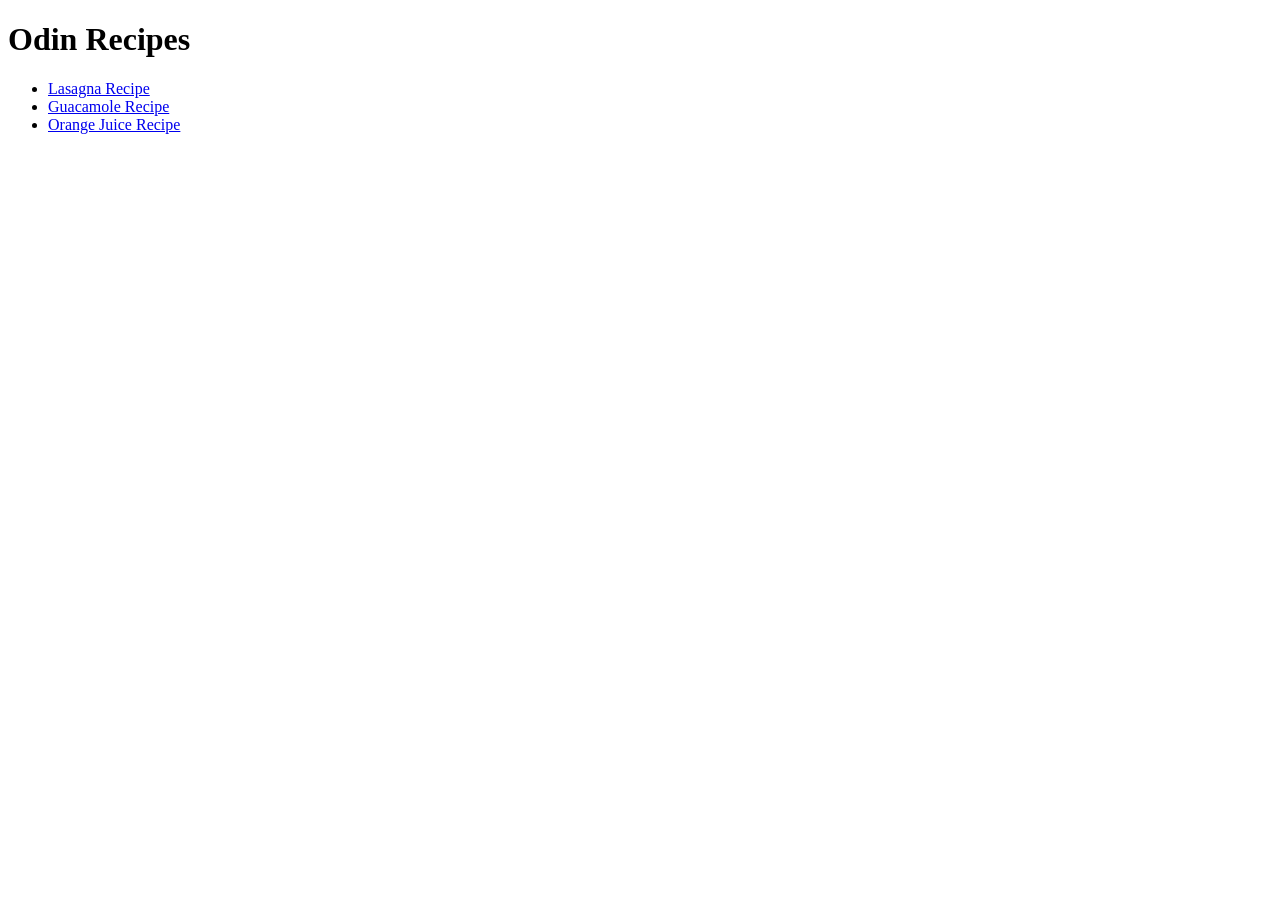
==== index.html @ 3f9185ca "changed index.html title metadata" ====
<!DOCTYPE html>
<html lang="en">
<head>
    <meta charset="UTF-8">
    <meta name="viewport" content="width=device-width, initial-scale=1.0">
    <title>Recipes</title>
</head>
<body>
    <h1>Odin Recipes</h1>
    <ul>
        <li>
            <a href="./recipes/lasagna.html">Lasagna Recipe</a>
        </li>

        <li>
            <a href="./recipes/guacamole.html">Guacamole Recipe</a>
        </li>

        <li>
            <a href="./recipes/orange-juice.html">Orange Juice Recipe</a>
        </li>
    </ul>
</body>
</html>
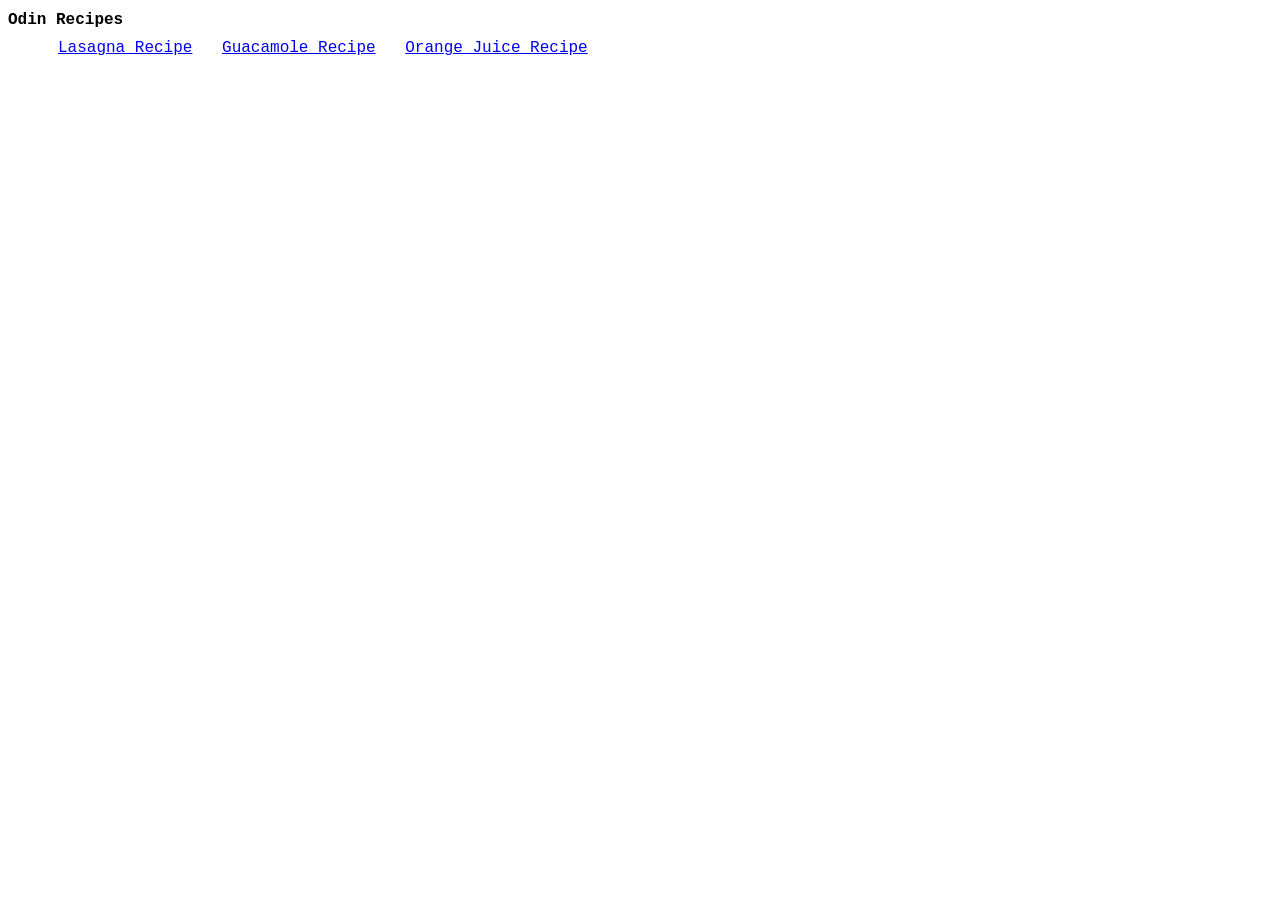
==== commit 7d3dcc4c: "vertical to horizontal list" ====
--- a/index.html
+++ b/index.html
@@ -3,22 +3,31 @@
 <head>
     <meta charset="UTF-8">
     <meta name="viewport" content="width=device-width, initial-scale=1.0">
+    <link rel="stylesheet" href="./style.css">
     <title>Recipes</title>
 </head>
 <body>
     <h1>Odin Recipes</h1>
-    <ul>
-        <li>
-            <a href="./recipes/lasagna.html">Lasagna Recipe</a>
-        </li>
-
-        <li>
-            <a href="./recipes/guacamole.html">Guacamole Recipe</a>
-        </li>
-
-        <li>
-            <a href="./recipes/orange-juice.html">Orange Juice Recipe</a>
-        </li>
-    </ul>
+    <div>
+        <ul class="home-list">
+            <li class="home-list">
+                <div class="home-list home-list-div">
+                    <a href="./recipes/lasagna.html">Lasagna Recipe</a>
+                </div>
+            </li>
+    
+            <li class="home-list home-list-div">
+                <div class="home-list">
+                    <a href="./recipes/guacamole.html">Guacamole Recipe</a>
+                </div>
+            </li>
+    
+            <li class="home-list home-list-div">
+                <div class="home-list">
+                    <a href="./recipes/orange-juice.html">Orange Juice Recipe</a>
+                </div>
+            </li>
+        </ul>
+    </div>
 </body>
 </html>
--- a/style.css
+++ b/style.css
@@ -0,0 +1,13 @@
+* {
+    box-sizing: border-box;
+    font-size: 16px;
+    font-family: 'Courier New', Courier, monospace;
+}
+
+.home-list {
+    display: inline;
+}
+
+.home-list-div {
+    margin: 10px;
+}
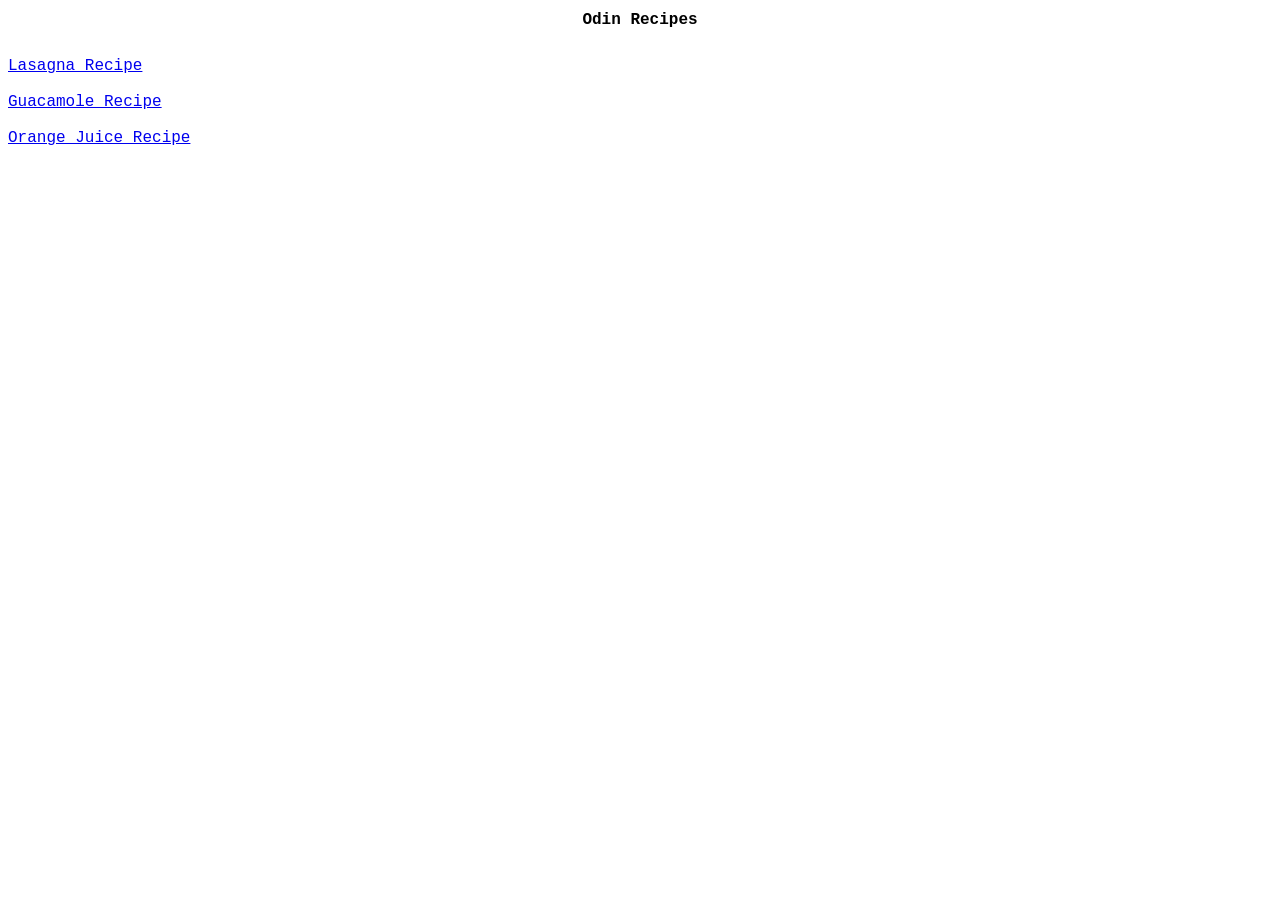
==== commit 9e76632e: "quebrou tudo, nao ta mais horizontal" ====
--- a/index.html
+++ b/index.html
@@ -12,19 +12,34 @@
         <ul class="home-list">
             <li class="home-list">
                 <div class="home-list home-list-div">
-                    <a href="./recipes/lasagna.html">Lasagna Recipe</a>
+                    <div class="home-list-text">
+                        <a href="./recipes/lasagna.html">Lasagna Recipe</a>
+                    </div>
+                    <!-- <div class="home-list-image">
+
+                    </div> -->
                 </div>
             </li>
     
             <li class="home-list home-list-div">
                 <div class="home-list">
-                    <a href="./recipes/guacamole.html">Guacamole Recipe</a>
+                    <div home-list-text>
+                        <a href="./recipes/guacamole.html">Guacamole Recipe</a>
+                    </div>
+                    <!-- <div class="home-list-image">
+
+                    </div> -->
                 </div>
             </li>
     
             <li class="home-list home-list-div">
                 <div class="home-list">
-                    <a href="./recipes/orange-juice.html">Orange Juice Recipe</a>
+                    <div home-list-text>
+                        <a href="./recipes/orange-juice.html">Orange Juice Recipe</a>
+                        <!-- <div class="home-list-image">
+
+                        </div> -->
+                    </div>
                 </div>
             </li>
         </ul>
--- a/style.css
+++ b/style.css
@@ -10,4 +10,8 @@
 
 .home-list-div {
     margin: 10px;
+}
+
+h1 {
+    text-align: center;
 }
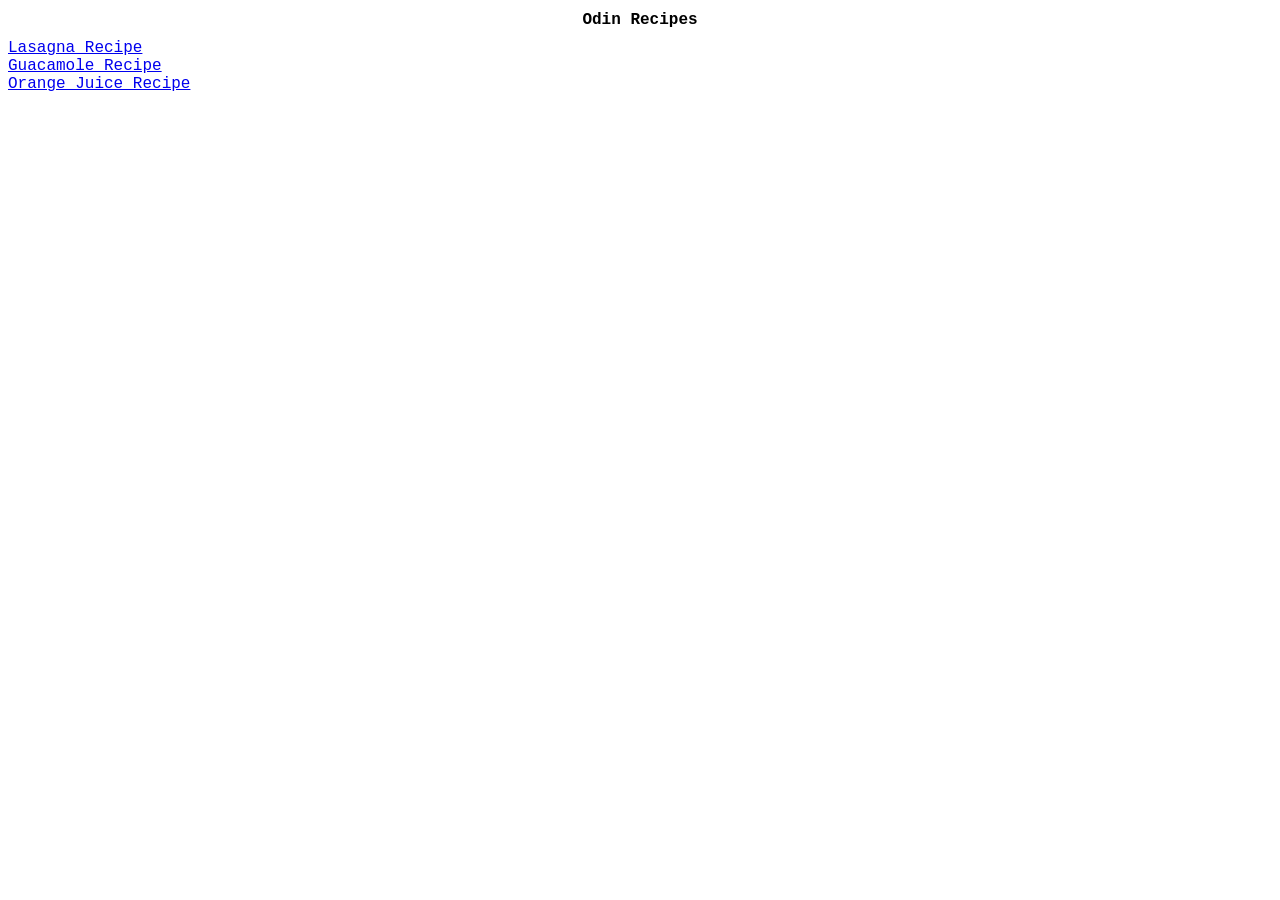
==== commit 8c46d5c8: "por que nao funciona de jeito nenhum?" ====
--- a/index.html
+++ b/index.html
@@ -8,41 +8,34 @@
 </head>
 <body>
     <h1>Odin Recipes</h1>
-    <div>
-        <ul class="home-list">
-            <li class="home-list">
-                <div class="home-list home-list-div">
-                    <div class="home-list-text">
-                        <a href="./recipes/lasagna.html">Lasagna Recipe</a>
-                    </div>
-                    <!-- <div class="home-list-image">
+    
+    
+    <div class="home-list">
+        <div>
+            <a href="./recipes/lasagna.html">Lasagna Recipe</a>
+        </div>
+        <div>
+            <!-- dialogo -->
+        </div>
+    </div>
+    
+    <div class="home-list">
+        <div>
+            <a href="./recipes/guacamole.html">Guacamole Recipe</a>
+        </div>
+        <div>
+            <!-- dialogo -->
+        </div>
+    </div>
 
-                    </div> -->
-                </div>
-            </li>
-    
-            <li class="home-list home-list-div">
-                <div class="home-list">
-                    <div home-list-text>
-                        <a href="./recipes/guacamole.html">Guacamole Recipe</a>
-                    </div>
-                    <!-- <div class="home-list-image">
+    <div class="home-list">
+        <div>
+            <a href="./recipes/orange-juice.html">Orange Juice Recipe</a>
+        </div>
+        <div>
+            <!-- dialogo -->
+        </div>
+    </div>
 
-                    </div> -->
-                </div>
-            </li>
-    
-            <li class="home-list home-list-div">
-                <div class="home-list">
-                    <div home-list-text>
-                        <a href="./recipes/orange-juice.html">Orange Juice Recipe</a>
-                        <!-- <div class="home-list-image">
-
-                        </div> -->
-                    </div>
-                </div>
-            </li>
-        </ul>
-    </div>
 </body>
 </html>
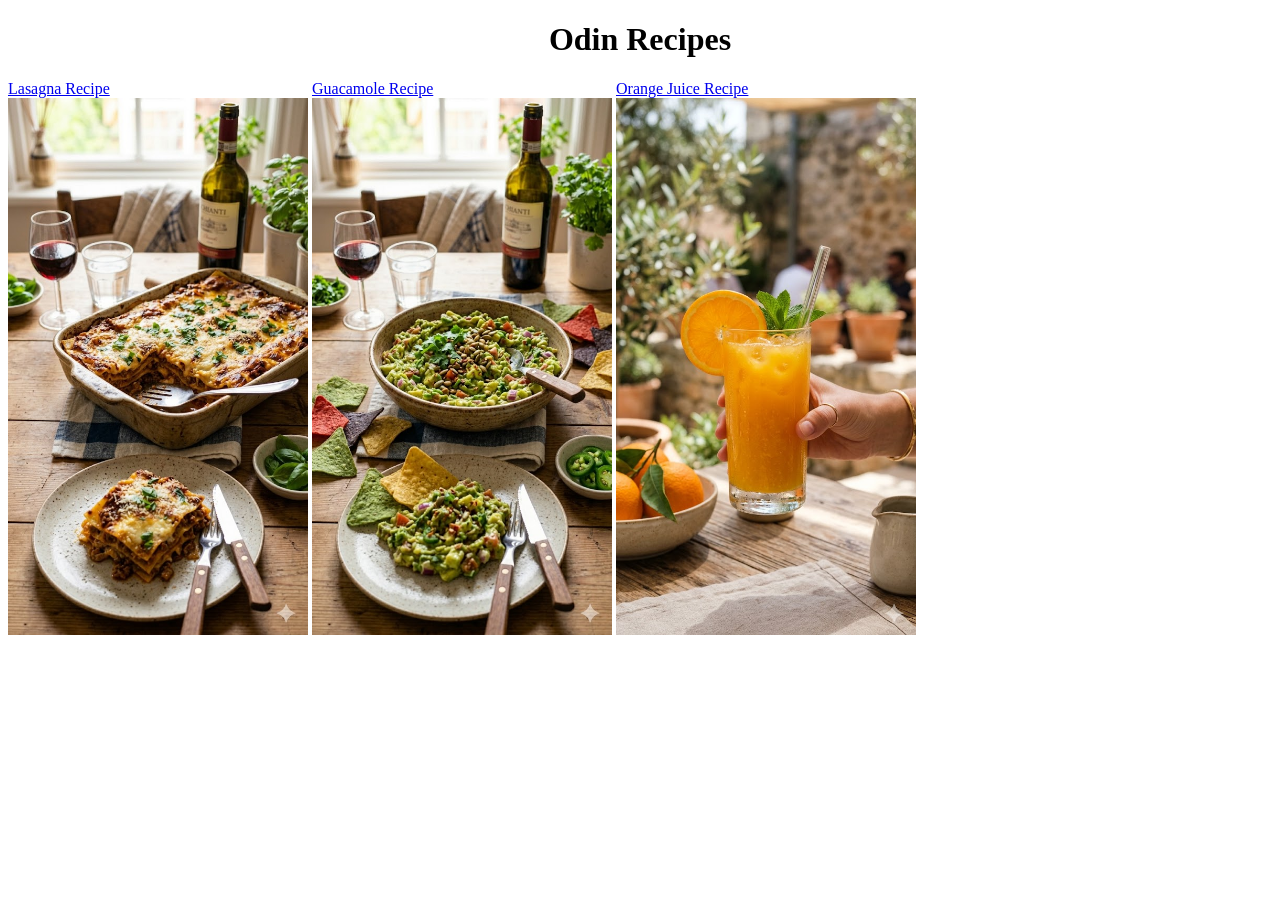
==== commit 79197745: "cards, finally" ====
--- a/index.html
+++ b/index.html
@@ -8,34 +8,32 @@
 </head>
 <body>
     <h1>Odin Recipes</h1>
+
+    <div>
+
+        <div class="card">
+            <div>
+                <a href="./recipes/lasagna.html">Lasagna Recipe</a>
+            </div>
+            <img src="./img/lasagna-card.jpg" alt="lasagna" width="300px" height="auto">
+        </div>
     
+        <div class="card">
+            <div>
+                <a href="./recipes/guacamole.html">Guacamole Recipe</a>
+            </div>
+            <img src="./img/guacamole-card.jpg" alt="kind guacamole" width="300px" height="auto">
+        </div>
     
-    <div class="home-list">
-        <div>
-            <a href="./recipes/lasagna.html">Lasagna Recipe</a>
+        <div class="card">
+            <div>
+                <a href="./recipes/orange-juice.html">Orange Juice Recipe</a>
+            </div>
+            <img src="./img/orange-card.jpg" alt="orange" width="300px" height="auto">
         </div>
-        <div>
-            <!-- dialogo -->
-        </div>
-    </div>
-    
-    <div class="home-list">
-        <div>
-            <a href="./recipes/guacamole.html">Guacamole Recipe</a>
-        </div>
-        <div>
-            <!-- dialogo -->
-        </div>
+
     </div>
 
-    <div class="home-list">
-        <div>
-            <a href="./recipes/orange-juice.html">Orange Juice Recipe</a>
-        </div>
-        <div>
-            <!-- dialogo -->
-        </div>
-    </div>
 
 </body>
 </html>
--- a/style.css
+++ b/style.css
@@ -1,17 +1,6 @@
-* {
-    box-sizing: border-box;
-    font-size: 16px;
-    font-family: 'Courier New', Courier, monospace;
-}
-
-.home-list {
-    display: inline;
-}
-
-.home-list-div {
-    margin: 10px;
-}
-
 h1 {
     text-align: center;
+}
+.card { 
+    display: inline-block;
 }
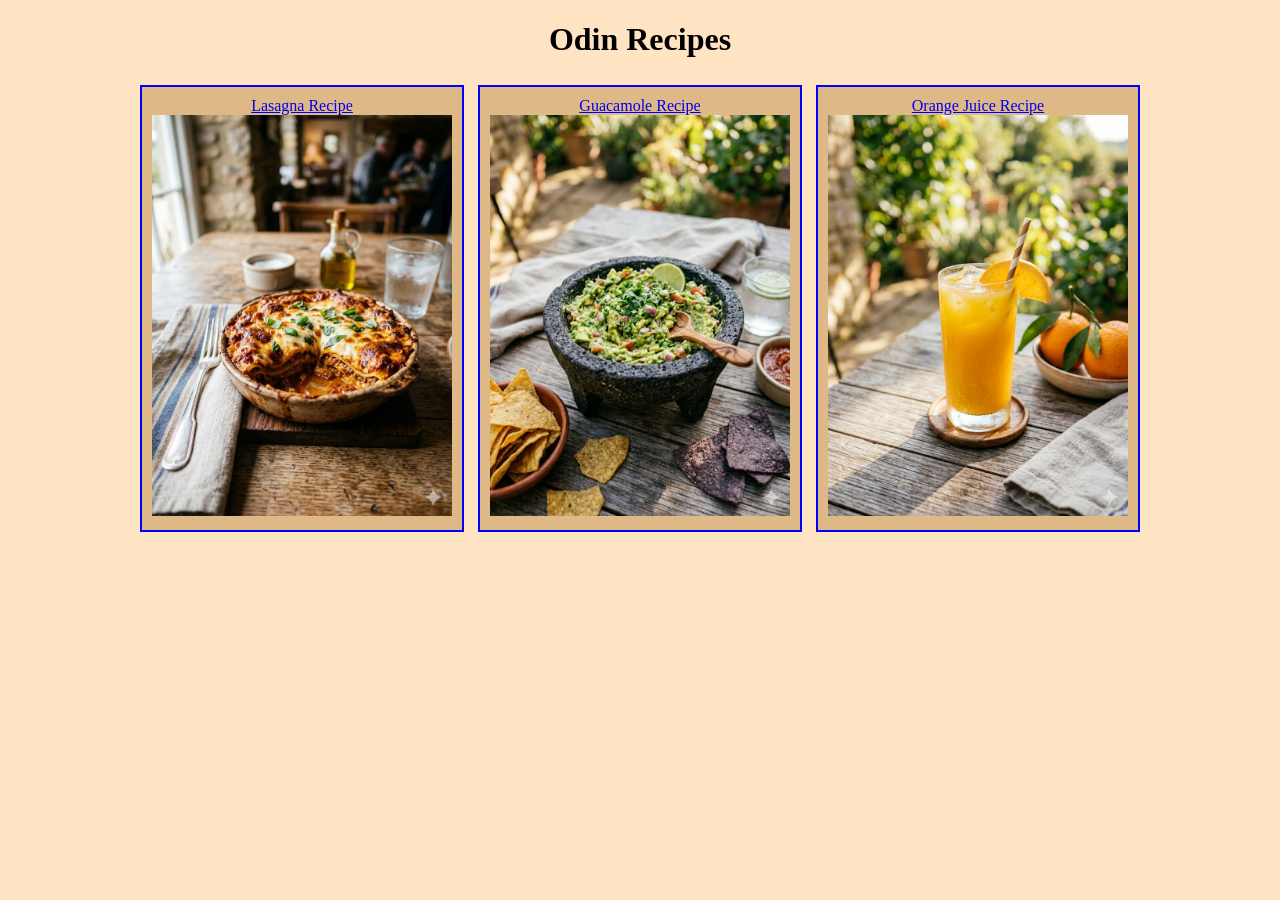
==== commit b3b43a76: "funcionando" ====
--- a/index.html
+++ b/index.html
@@ -9,29 +9,27 @@
 <body>
     <h1>Odin Recipes</h1>
 
-    <div>
-
+    <div class="center">
         <div class="card">
-            <div>
-                <a href="./recipes/lasagna.html">Lasagna Recipe</a>
+            <div class="contend">
+                <a class="buttom" href="./recipes/lasagna.html">Lasagna Recipe</a>
             </div>
             <img src="./img/lasagna-card.jpg" alt="lasagna" width="300px" height="auto">
         </div>
     
         <div class="card">
-            <div>
-                <a href="./recipes/guacamole.html">Guacamole Recipe</a>
+            <div class="contend">
+                <a class="buttom" href="./recipes/guacamole.html">Guacamole Recipe</a>
             </div>
             <img src="./img/guacamole-card.jpg" alt="kind guacamole" width="300px" height="auto">
         </div>
     
         <div class="card">
-            <div>
-                <a href="./recipes/orange-juice.html">Orange Juice Recipe</a>
+            <div class="contend">
+                <a class="buttom" href="./recipes/orange-juice.html">Orange Juice Recipe</a>
             </div>
             <img src="./img/orange-card.jpg" alt="orange" width="300px" height="auto">
         </div>
-
     </div>
 
 
--- a/style.css
+++ b/style.css
@@ -1,6 +1,25 @@
+* {
+    background-color: bisque;
+}
+
 h1 {
     text-align: center;
 }
+
+.card, .contend, .buttom {
+    background-color: burlywood;
+
+}
+
 .card { 
+
+    box-sizing: border-box;
     display: inline-block;
+    margin: 5px;
+    padding: 10px;
+    border: 2px solid blue;  
+}
+
+.center {
+    text-align: center;
 }
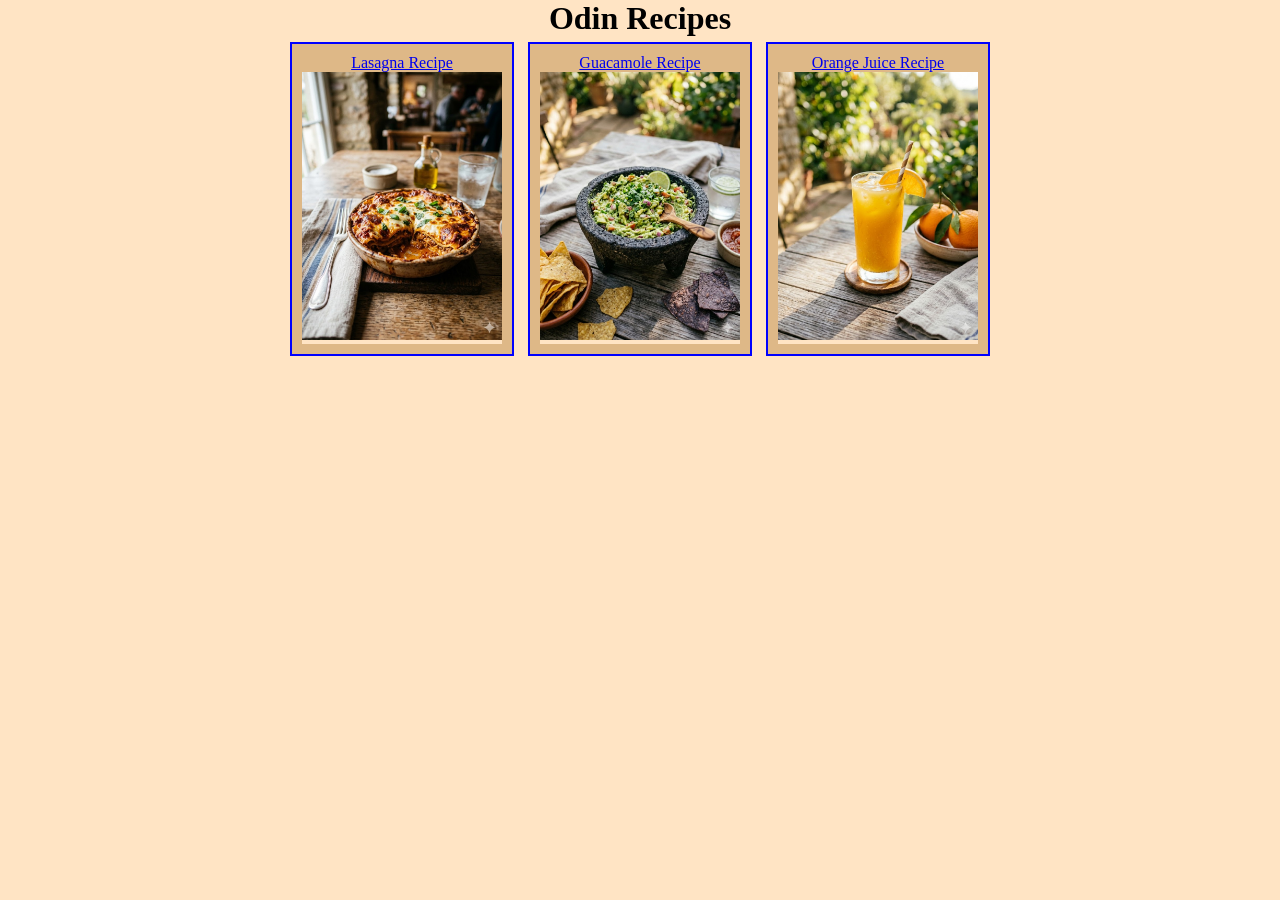
==== commit a0186ac3: "problems with card contend" ====
--- a/index.html
+++ b/index.html
@@ -14,21 +14,30 @@
             <div class="contend">
                 <a class="buttom" href="./recipes/lasagna.html">Lasagna Recipe</a>
             </div>
-            <img src="./img/lasagna-card.jpg" alt="lasagna" width="300px" height="auto">
+
+            <div class="image">
+                <img src="./img/lasagna-card.jpg" alt="lasagna" width="300px" height="auto">
+            </div>
         </div>
     
         <div class="card">
             <div class="contend">
                 <a class="buttom" href="./recipes/guacamole.html">Guacamole Recipe</a>
             </div>
-            <img src="./img/guacamole-card.jpg" alt="kind guacamole" width="300px" height="auto">
+            
+            <div class="image">
+                <img src="./img/guacamole-card.jpg" alt="kind guacamole" width="300px" height="auto">
+            </div>
         </div>
     
         <div class="card">
             <div class="contend">
                 <a class="buttom" href="./recipes/orange-juice.html">Orange Juice Recipe</a>
             </div>
-            <img src="./img/orange-card.jpg" alt="orange" width="300px" height="auto">
+            
+            <div class="image">
+                <img src="./img/orange-card.jpg" alt="orange" width="300px" height="auto">
+            </div>
         </div>
     </div>
 
--- a/style.css
+++ b/style.css
@@ -1,19 +1,23 @@
 * {
     background-color: bisque;
+    box-sizing: border-box;
+    padding: 0px;
+    margin: 0px;
+    border: 0px;
+    margin: 0 auto;
+    text-align:center;
+    /* width: 630px; */
 }
 
 h1 {
-    text-align: center;
+    /* width: 980px; */
 }
 
 .card, .contend, .buttom {
     background-color: burlywood;
-
 }
 
 .card { 
-
-    box-sizing: border-box;
     display: inline-block;
     margin: 5px;
     padding: 10px;
@@ -22,4 +26,14 @@
 
 .center {
     text-align: center;
+    /* width: 980px; */
+    
+}
+
+.image {
+    padding: 0px;    
+}
+
+img {
+    width: 200px;
 }
